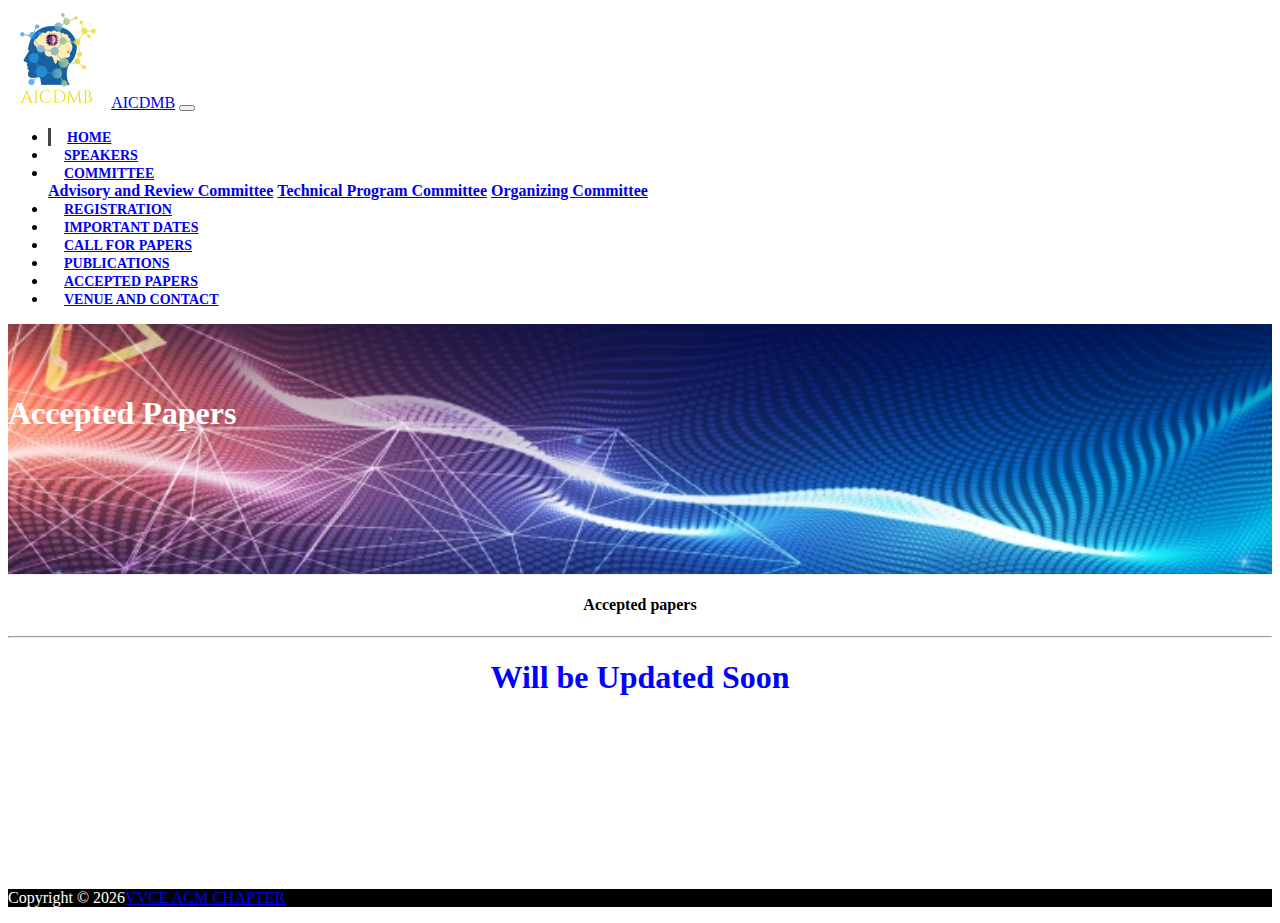
==== accepted_papers.html @ 862df876 "Logo updates" ====
<!DOCTYPE html>
<html lang="en">

<head>
  <meta charset="UTF-8">
  <meta name="viewport" content="width=device-width, initial-scale=1.0">
  <meta http-equiv="X-UA-Compatible" content="ie=edge">
  <link rel="stylesheet" href="//use.fontawesome.com/releases/v5.0.13/css/all.css"
    integrity="sha384-DNOHZ68U8hZfKXOrtjWvjxusGo9WQnrNx2sqG0tfsghAvtVlRW3tvkXWZh58N9jp" crossorigin="anonymous">
  <link rel="stylesheet" href="//stackpath.bootstrapcdn.com/bootstrap/4.1.1/css/bootstrap.min.css"
    integrity="sha384-WskhaSGFgHYWDcbwN70/dfYBj47jz9qbsMId/iRN3ewGhXQFZCSftd1LZCfmhktB" crossorigin="anonymous">
  <link rel="stylesheet" href="css/style.css">
  <title>AICDMB 2020</title>
</head>

<body>
  <nav class="navbar navbar-expand-lg navbar-dark bg-dark">
    <div class="container">
      <!-- <a class="navbar-brand" href="//www.acm.org/" target='blank'> <img src="img\logo.png"/></a> -->
      <a class="navbar-brand" href="//www.vvce.ac.in/" target='blank'> <img src="img\logo1.png" width=100
          height=100 /></a>
      <a href="index.html" class="navbar-brand">AICDMB</a>
      <button class="navbar-toggler" type="button" data-toggle="collapse" data-target="#navbarSupportedContent"
        aria-controls="navbarSupportedContent" aria-expanded="false" aria-label="Toggle navigation">
        <span class="navbar-toggler-icon"></span>
      </button>
      <div class="collapse navbar-collapse" id="navbarSupportedContent">
        <ul class="navbar-nav ml-auto">
          <li class="nav-item active">
            <a href="index.html" class="nav-link"><b>Home</b></a>
          </li>
          <li class="nav-item">
            <a href="index.html#speakers" class="nav-link"><b>Speakers</b></a>
          </li>
          <li class="nav-item dropdown">
            <a class="nav-link dropdown-toggle" href="#" id="navbarDropdown" role="button" data-toggle="dropdown"
              aria-haspopup="true" aria-expanded="false">
              <b>Committee</b>
            </a>
            <div class="dropdown-menu bg-dark" aria-labelledby="navbarDropdown">
              <a class="dropdown-item text-white" href="committee.html#advisory"><b>Advisory and Review
                  Committee</b></a>
              <a class="dropdown-item text-white" href="committee.html#technical"><b>Technical Program
                  Committee</b></a>
              <a class="dropdown-item text-white" href="committee.html#organizing"><b>Organizing Committee</b></a>
            </div>
          </li>
          <li class="nav-item">
            <a href="registration.html" class="nav-link"><b>Registration</b></a>
          </li>
          <li class="nav-item">
            <a href="dates.html" class="nav-link"><b>Important Dates</b></a>
          </li>
          <li class="nav-item">
            <a href="callforpapers.html" class="nav-link"><b>Call for Papers</b></a>
          </li>
          <li class="nav-item">
            <a href="publication.html" class="nav-link"><b>Publications</b></a>
          </li>
          <li class="nav-item">
            <a href="accepted_papers.html" class="nav-link"><b>Accepted Papers</b></a>
          </li>
          <li class="nav-item">
            <a href="contact.html" class="nav-link"><b>Venue and Contact</b></a>
          </li>
        </ul>
      </div>
    </div>
  </nav>

  <!-- PAGE HEADER -->
  <header id="page-header">
    <div class="container">
      <div class="row">
        <div class="col-md-6 m-auto text-center">
          <h1>Accepted Papers</h1>
          <!-- <p>Lorem ipsum, dolor sit amet consectetur adipisicing elit. Quas, temporibus?</p> -->
        </div>
      </div>
    </div>
  </header>

  <section id="blog" class="py-3">
    <div class="container">
      <div class="row">
        <div class="col">
          <div class="card">
            <div class="card-body col-sm-12">
              <h4 class="card-title" style="text-align: center">Accepted papers</h4>
              <hr>
              <h1 style="text-align: center; color: blue">Will be Updated Soon</h1>
            </div>
          </div>
          <br></br>
          <br></br>
        </div>
      </div>
    </div>
  </section>

  <!-- FOOTER -->
  <footer id="main-footer" class="text-center p-4">
    <div class="container">
      <div class="row">
        <div class="col">
          <p>Copyright &copy;
            <span id="year"></span><a href="//vvce.acm.org/" class="nav-link active">VVCE ACM CHAPTER</a>
        </div>
      </div>
    </div>
  </footer>


  <script src="//code.jquery.com/jquery-3.3.1.min.js"
    integrity="sha256-FgpCb/KJQlLNfOu91ta32o/NMZxltwRo8QtmkMRdAu8=" crossorigin="anonymous"></script>
  <script src="//cdnjs.cloudflare.com/ajax/libs/popper.js/1.14.3/umd/popper.min.js"
    integrity="sha384-ZMP7rVo3mIykV+2+9J3UJ46jBk0WLaUAdn689aCwoqbBJiSnjAK/l8WvCWPIPm49" crossorigin="anonymous">
  </script>
  <script src="//stackpath.bootstrapcdn.com/bootstrap/4.1.1/js/bootstrap.min.js"
    integrity="sha384-smHYKdLADwkXOn1EmN1qk/HfnUcbVRZyYmZ4qpPea6sjB/pTJ0euyQp0Mk8ck+5T" crossorigin="anonymous">
  </script>

  <script>
    // Get the current year for the copyright
    $('#year').text(new Date().getFullYear());
  </script>
</body>

</html>
---- css/style.css ----
body {
  overflow-x: hidden;
}

.navbar .nav-link {
  font-size: 14px;
  text-transform: uppercase;
  padding-left: 1rem !important;
  padding-right: 1rem !important;
}

.navbar .nav-item.active {
  border-left: #444 3px solid;

}

.dropdown-menu a:hover {
  background-color:rgb(19, 5, 5);
}
.carousel-item {
  height: 600px;
}

.carousel-image-1 {
  background: url('../img/bg1.jpg');
  background-size: cover;
}

.carousel-image-2 {
  background: url('../img/vvce1.jpg');
  background-size: cover;
}

.carousel-image-3 {
  background: url('../img/bg3.jpg');
  background-size: cover;
}

#home-heading {
  position: relative;
  min-height: 320px;
  background: url('../img/lights.jpg');
  background-attachment: fixed;
  background-repeat: no-repeat;
  text-align: center;
  color: #fff;
}

.dark-overlay {
  position: absolute;
  top: 0;
  left: 0;
  width: 100%;
  height: 100%;
  background: rgba(0, 0, 0, 0.7);
}

#video-play {
  position: relative;
  min-height: 200px;
  background: url('../img/media.jpg');
  background-attachment: fixed;
  background-repeat: no-repeat;
  background-position: 0 -300px;
  text-align: center;
  color: #fff;
}

#video-play a {
  color: #fff;
}

#page-header {
  height: 200px;
  background: url('../img/bg1.jpg') ;
  background-position: 0 -210px;
  background-attachment: fixed;
  color: #fff;
  border-bottom: 1px #eee solid;
  padding-top: 50px;
  background-size: cover;
  -webkit-background-size: cover;
  -moz-background-size: cover;
  -o-background-size: cover; 
}

.about-img {
  margin-top: -50px;
}

#faq .card {
  border: #444;
}

#faq a {
  color: #fff;
  text-decoration: none;
}

#faq .card-body,
#faq .card-header {
  background: #333;
}

#main-footer {
  background: #000;
  color: #fff;
  clear: both;
  position: relative;
  margin-top: 100px;
}
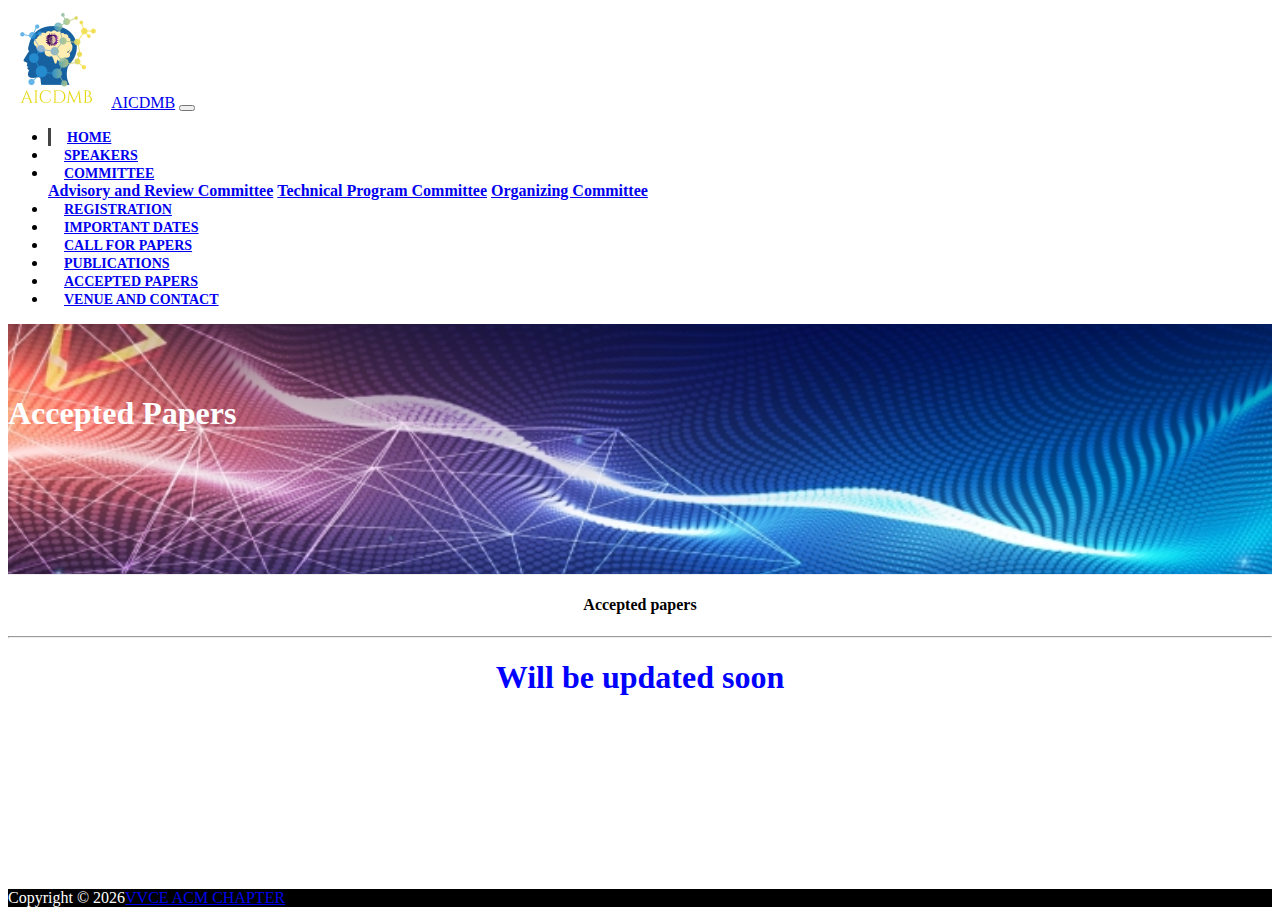
==== commit 45161596: "small changes and corrections" ====
--- a/accepted_papers.html
+++ b/accepted_papers.html
@@ -88,7 +88,7 @@
             <div class="card-body col-sm-12">
               <h4 class="card-title" style="text-align: center">Accepted papers</h4>
               <hr>
-              <h1 style="text-align: center; color: blue">Will be Updated Soon</h1>
+              <h1 style="text-align: center; color: blue">Will be updated soon</h1>
             </div>
           </div>
           <br></br>
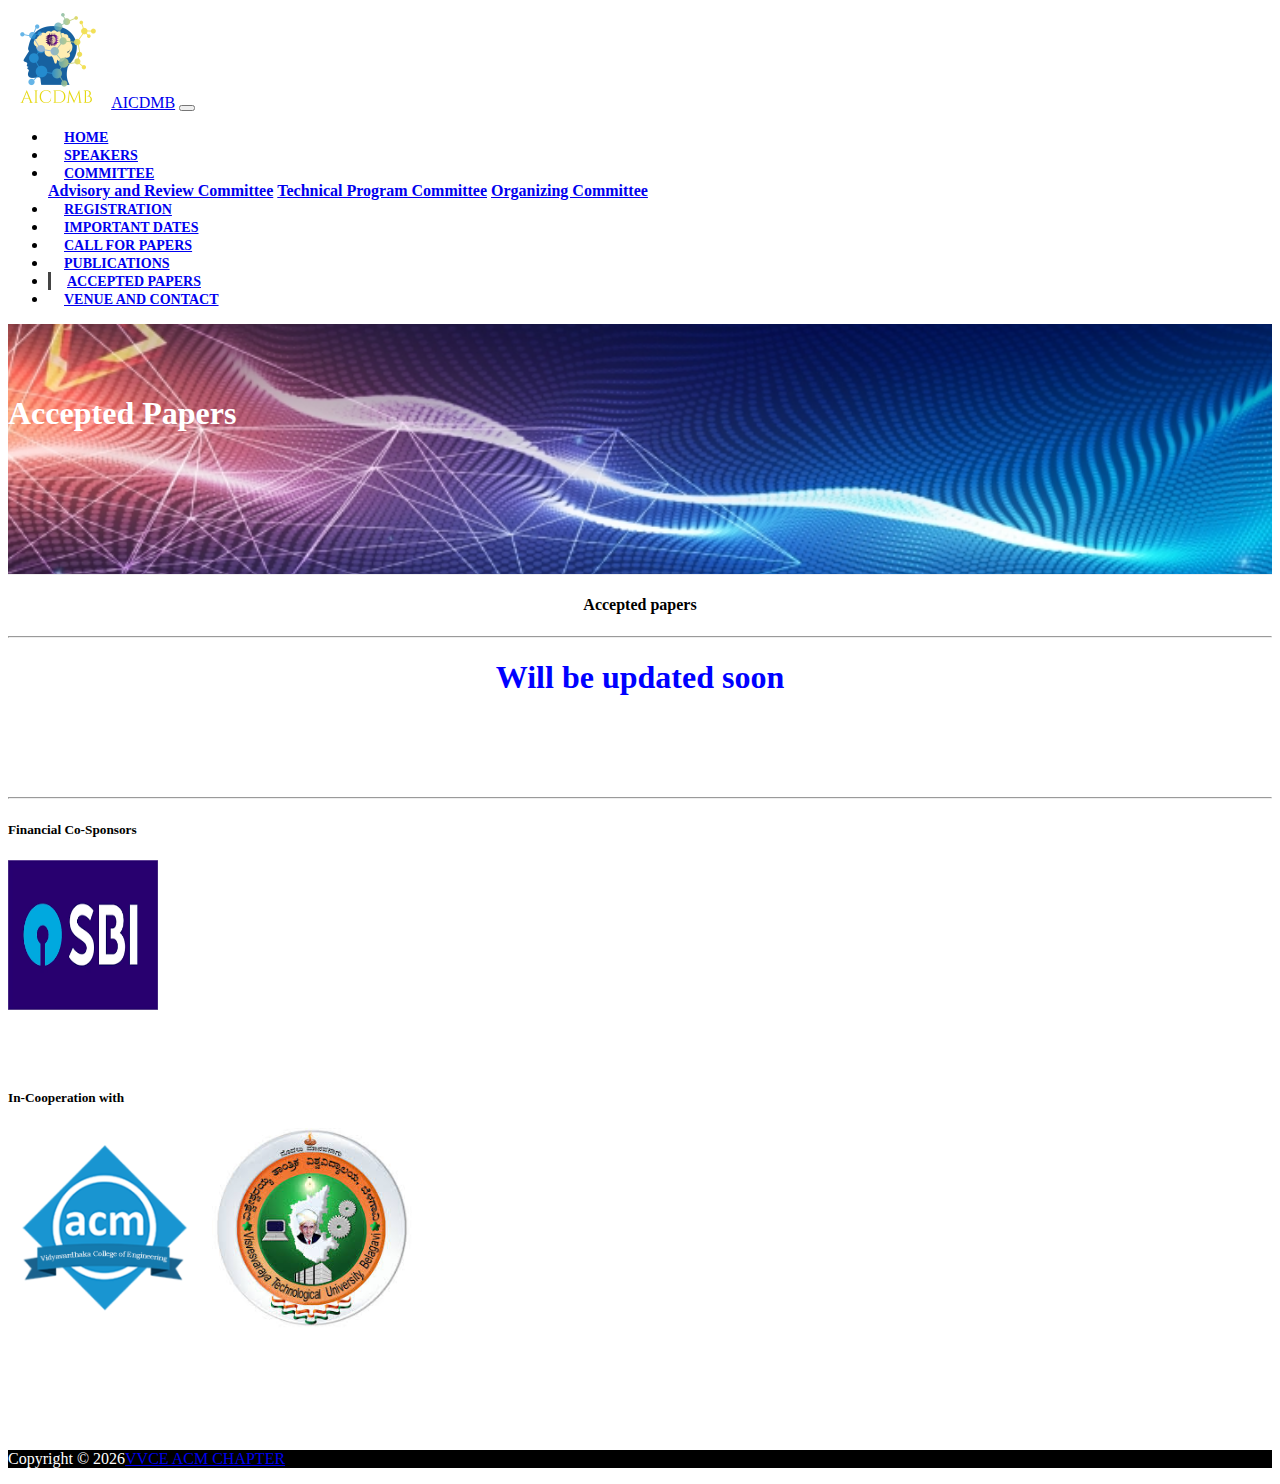
==== commit 16b069df: "sponsors update to all pages" ====
--- a/accepted_papers.html
+++ b/accepted_papers.html
@@ -26,7 +26,7 @@
       </button>
       <div class="collapse navbar-collapse" id="navbarSupportedContent">
         <ul class="navbar-nav ml-auto">
-          <li class="nav-item active">
+          <li class="nav-item">
             <a href="index.html" class="nav-link"><b>Home</b></a>
           </li>
           <li class="nav-item">
@@ -57,7 +57,7 @@
           <li class="nav-item">
             <a href="publication.html" class="nav-link"><b>Publications</b></a>
           </li>
-          <li class="nav-item">
+          <li class="nav-item active">
             <a href="accepted_papers.html" class="nav-link"><b>Accepted Papers</b></a>
           </li>
           <li class="nav-item">
@@ -97,7 +97,28 @@
       </div>
     </div>
   </section>
-
+  <hr>
+  <section id="sponsor">
+    <div class="container">
+      <div class="col">
+        <h5>Financial Co-Sponsors</h5>
+        <img src="img/sbi.png" alt="SBI" width="150" height="150">
+        <br></br>
+        <!-- <h5>Published by</h5>
+        <img src="img/acm.png" alt="ACM" width="200" height="200"> -->
+      </div>
+      <br></br>
+      <div class="col">
+        <h5>In-Cooperation with</h5>
+        <img src="img/acm_logo.png" alt="ACM" width="200" height="200">
+        <img src="img/vtu.jpeg" alt="VTU" width="200" height="200">
+        <!-- <img src="img/vvce.png" alt="VVCE" width="200" height="200"> -->
+        <br></br>
+        <!-- <h5>Published by</h5>
+        <img src="img/acm.png" alt="ACM" width="200" height="200"> -->
+      </div>
+    </div>
+  </section>
   <!-- FOOTER -->
   <footer id="main-footer" class="text-center p-4">
     <div class="container">
@@ -111,8 +132,8 @@
   </footer>
 
 
-  <script src="//code.jquery.com/jquery-3.3.1.min.js"
-    integrity="sha256-FgpCb/KJQlLNfOu91ta32o/NMZxltwRo8QtmkMRdAu8=" crossorigin="anonymous"></script>
+  <script src="//code.jquery.com/jquery-3.3.1.min.js" integrity="sha256-FgpCb/KJQlLNfOu91ta32o/NMZxltwRo8QtmkMRdAu8="
+    crossorigin="anonymous"></script>
   <script src="//cdnjs.cloudflare.com/ajax/libs/popper.js/1.14.3/umd/popper.min.js"
     integrity="sha384-ZMP7rVo3mIykV+2+9J3UJ46jBk0WLaUAdn689aCwoqbBJiSnjAK/l8WvCWPIPm49" crossorigin="anonymous">
   </script>
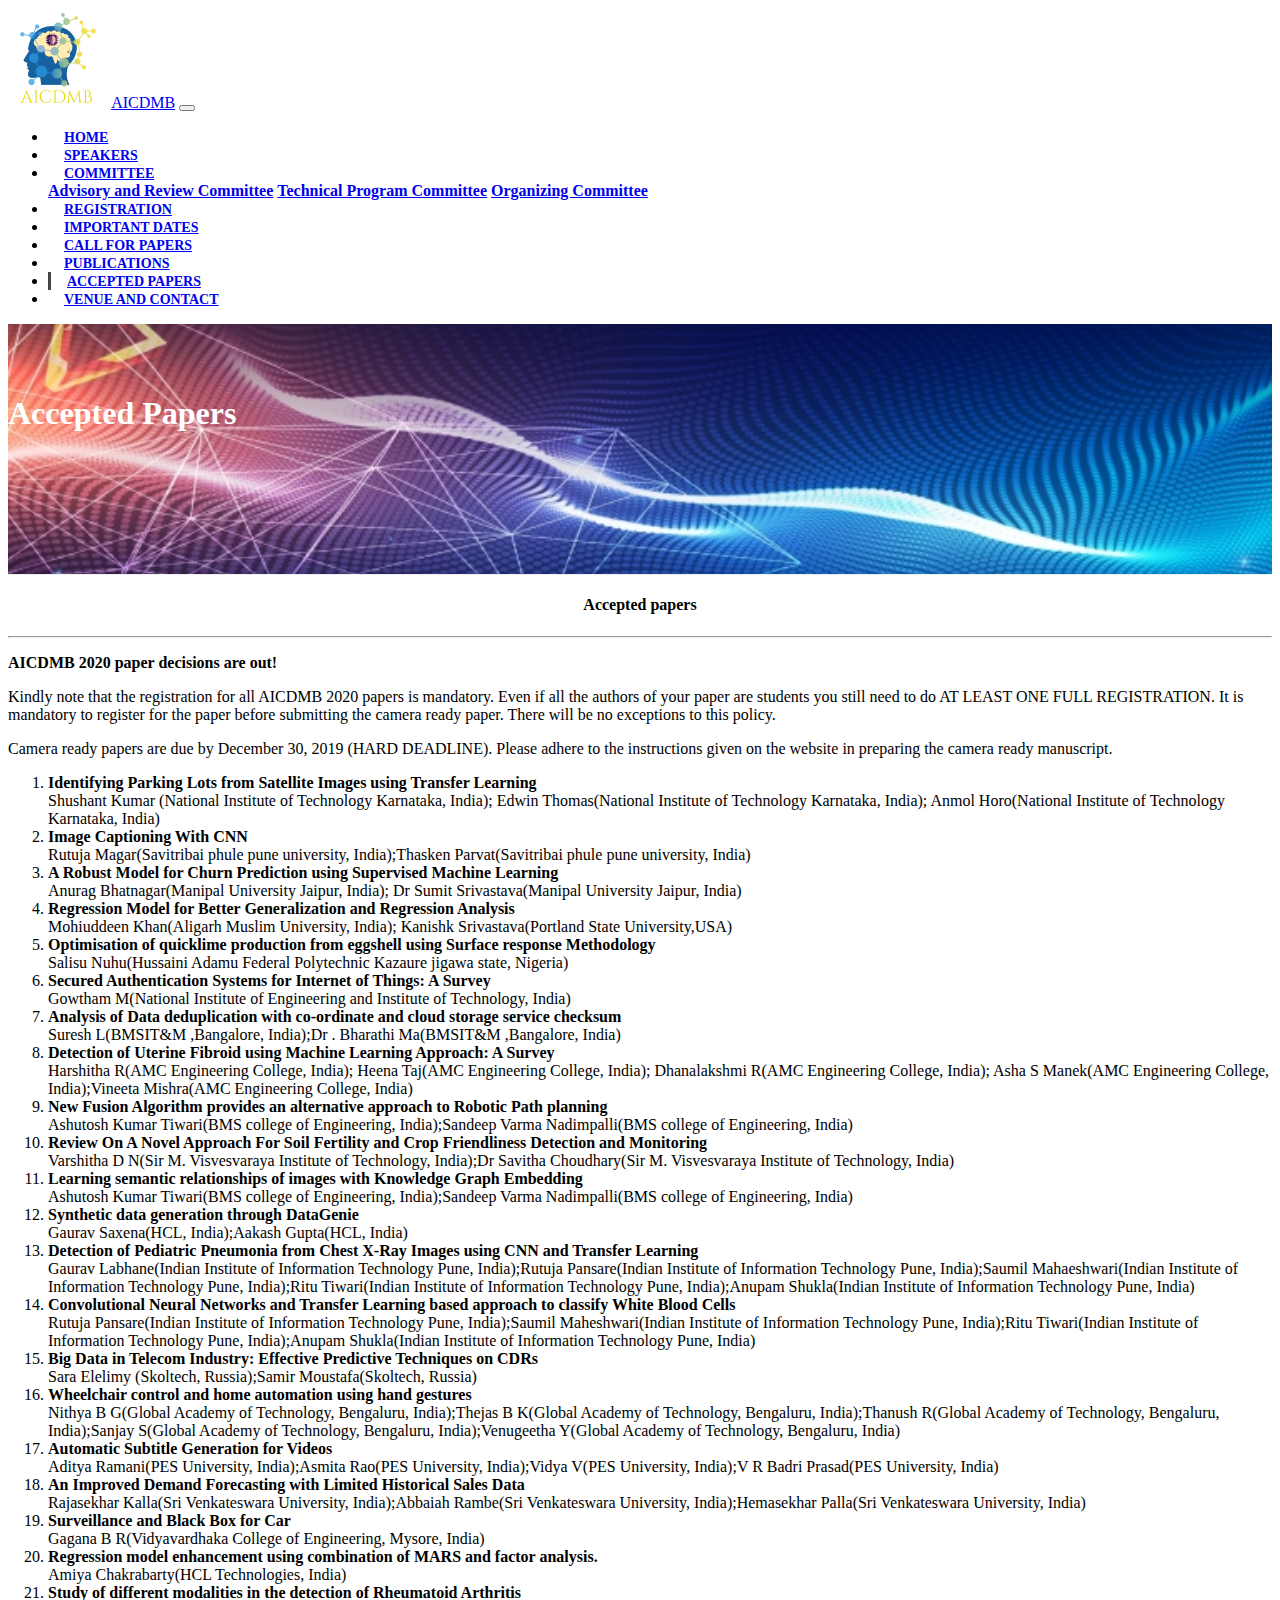
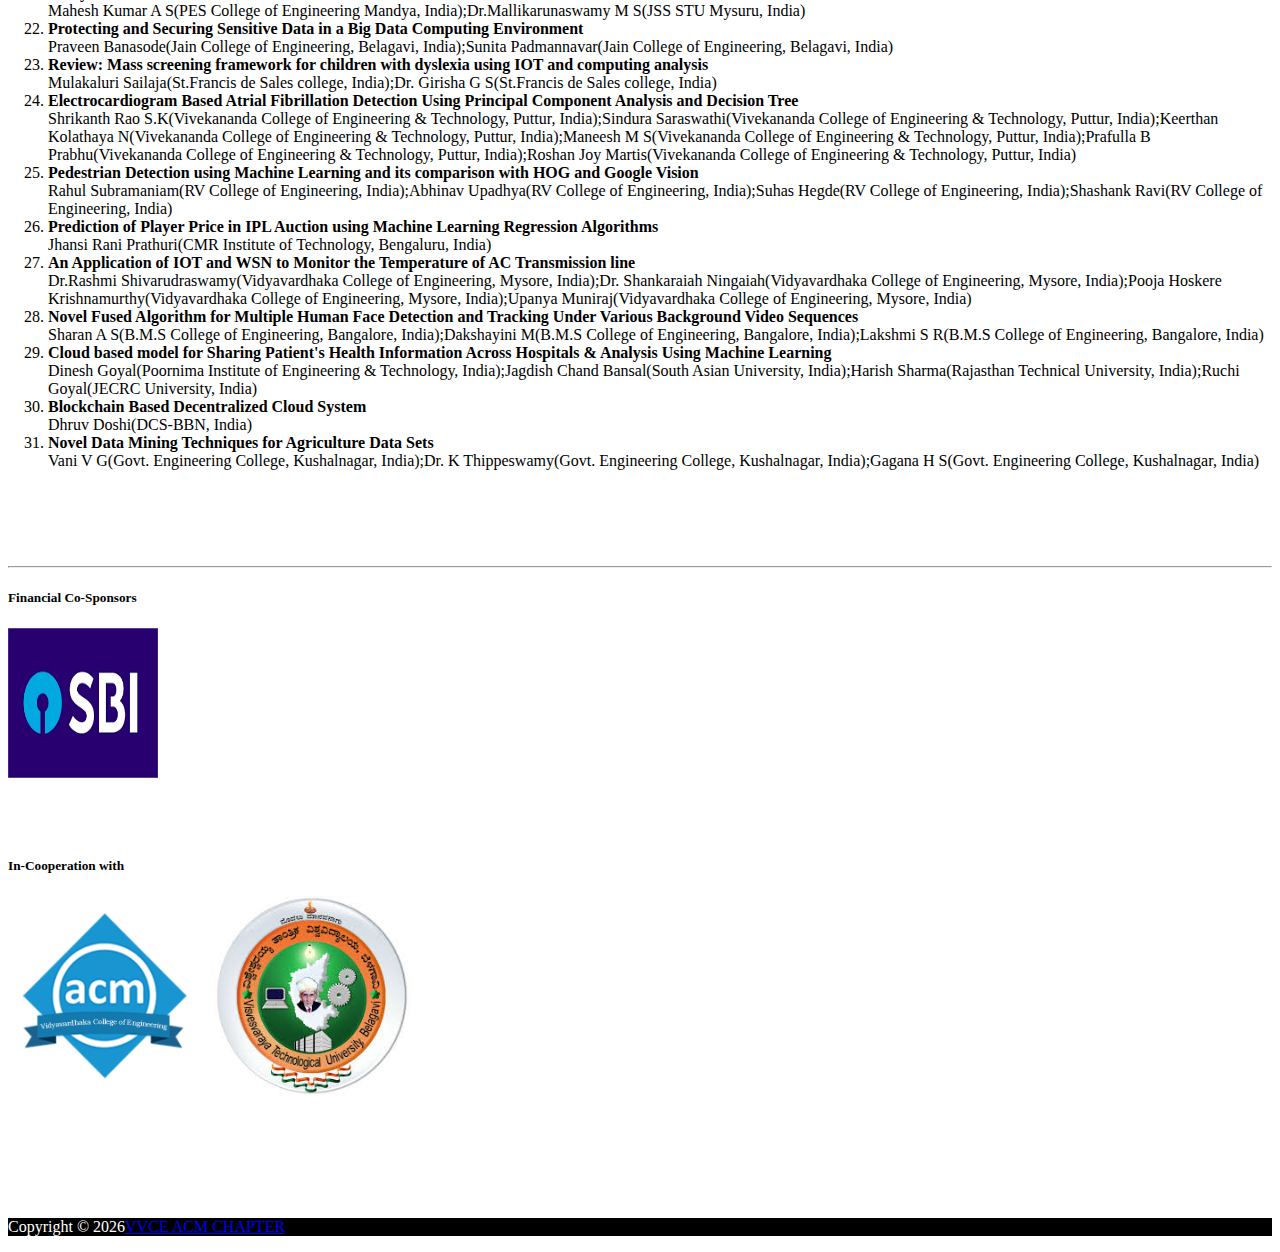
==== commit a67496c0: "Added accepted papers" ====
--- a/accepted_papers.html
+++ b/accepted_papers.html
@@ -88,7 +88,116 @@
             <div class="card-body col-sm-12">
               <h4 class="card-title" style="text-align: center">Accepted papers</h4>
               <hr>
-              <h1 style="text-align: center; color: blue">Will be updated soon</h1>
+              <p><strong>AICDMB 2020 paper decisions are out!</strong></p>
+              <p>Kindly note that the registration for all AICDMB 2020 papers is mandatory. Even if all the authors of
+                your paper are students you still need to do AT LEAST ONE FULL REGISTRATION.
+                It is mandatory to register for the paper before submitting the camera ready paper. There will be no
+                exceptions to this policy.</p>
+              <p>Camera ready papers are due by December 30, 2019 (HARD DEADLINE). Please adhere to the instructions
+                given on the website in preparing the camera ready manuscript.</p>
+
+              <ol>
+                <li><strong>Identifying Parking Lots from Satellite Images using Transfer
+                    Learning</strong><br />Shushant Kumar (National Institute of Technology Karnataka, India); Edwin
+                  Thomas(National Institute of Technology Karnataka, India); Anmol Horo(National Institute of Technology
+                  Karnataka, India)</li>
+                <li><strong>Image Captioning With CNN</strong><br />Rutuja Magar(Savitribai phule pune university,
+                  India);Thasken Parvat(Savitribai phule pune university, India)</li>
+                <li><strong>A Robust Model for Churn Prediction using Supervised Machine Learning</strong><br />Anurag
+                  Bhatnagar(Manipal University Jaipur, India); Dr Sumit Srivastava(Manipal University Jaipur, India)
+                </li>
+                <li><strong>Regression Model for Better Generalization and Regression Analysis</strong><br />Mohiuddeen
+                  Khan(Aligarh Muslim University, India); Kanishk Srivastava(Portland State University,USA)</li>
+                <li><strong>Optimisation of quicklime production from eggshell using Surface response
+                    Methodology</strong><br />Salisu Nuhu(Hussaini Adamu Federal Polytechnic Kazaure jigawa state,
+                  Nigeria)</li>
+                <li><strong>Secured Authentication Systems for Internet of Things: A Survey</strong><br />Gowtham
+                  M(National Institute of Engineering and Institute of Technology, India)</li>
+                <li><strong>Analysis of Data deduplication with co-ordinate and cloud storage service
+                    checksum</strong><br />Suresh L(BMSIT&M ,Bangalore, India);Dr . Bharathi Ma(BMSIT&M ,Bangalore,
+                  India)</li>
+                <li><strong>Detection of Uterine Fibroid using Machine Learning Approach: A
+                    Survey</strong><br />Harshitha R(AMC Engineering College, India); Heena Taj(AMC Engineering College,
+                  India); Dhanalakshmi R(AMC Engineering College, India); Asha S Manek(AMC Engineering College,
+                  India);Vineeta Mishra(AMC Engineering College, India)</li>
+                <li><strong>New Fusion Algorithm provides an alternative approach to Robotic Path
+                    planning</strong><br />Ashutosh Kumar Tiwari(BMS college of Engineering, India);Sandeep Varma
+                  Nadimpalli(BMS college of Engineering, India)</li>
+                <li><strong>Review On A Novel Approach For Soil Fertility and Crop Friendliness Detection and
+                    Monitoring</strong><br />Varshitha D N(Sir M. Visvesvaraya Institute of Technology, India);Dr
+                  Savitha Choudhary(Sir M. Visvesvaraya Institute of Technology, India)</li>
+                <li><strong>Learning semantic relationships of images with Knowledge Graph
+                    Embedding</strong><br />Ashutosh Kumar Tiwari(BMS college of Engineering, India);Sandeep Varma
+                  Nadimpalli(BMS college of Engineering, India)</li>
+                <li><strong>Synthetic data generation through DataGenie</strong><br />Gaurav Saxena(HCL, India);Aakash
+                  Gupta(HCL, India)
+                </li>
+                <li><strong>Detection of Pediatric Pneumonia from Chest X-Ray Images using CNN and Transfer
+                    Learning</strong><br />Gaurav Labhane(Indian Institute of Information Technology Pune, India);Rutuja
+                  Pansare(Indian Institute of Information Technology Pune, India);Saumil Mahaeshwari(Indian Institute of
+                  Information Technology Pune, India);Ritu Tiwari(Indian Institute of Information Technology Pune,
+                  India);Anupam Shukla(Indian Institute of Information Technology Pune, India)</li>
+                <li><strong>Convolutional Neural Networks and Transfer Learning based approach to classify White Blood
+                    Cells</strong><br />Rutuja Pansare(Indian Institute of Information Technology Pune, India);Saumil
+                  Maheshwari(Indian Institute of Information Technology Pune, India);Ritu Tiwari(Indian Institute of
+                  Information Technology Pune, India);Anupam Shukla(Indian Institute of Information Technology Pune,
+                  India)</li>
+                <li><strong>Big Data in Telecom Industry: Effective Predictive Techniques on CDRs</strong><br />Sara
+                  Elelimy (Skoltech, Russia);Samir Moustafa(Skoltech, Russia)</li>
+                <li><strong>Wheelchair control and home automation using hand gestures</strong><br />Nithya B G(Global
+                  Academy of Technology, Bengaluru, India);Thejas B K(Global Academy of Technology, Bengaluru,
+                  India);Thanush R(Global Academy of Technology, Bengaluru, India);Sanjay S(Global Academy of
+                  Technology, Bengaluru, India);Venugeetha Y(Global Academy of Technology, Bengaluru, India)</li>
+                <li><strong>Automatic Subtitle Generation for Videos</strong><br />Aditya Ramani(PES University,
+                  India);Asmita Rao(PES University, India);Vidya V(PES University, India);V R Badri Prasad(PES
+                  University, India)</li>
+                <li><strong>An Improved Demand Forecasting with Limited Historical Sales Data</strong><br />Rajasekhar
+                  Kalla(Sri Venkateswara University, India);Abbaiah Rambe(Sri Venkateswara University, India);Hemasekhar
+                  Palla(Sri Venkateswara University, India)</li>
+                <li><strong>Surveillance and Black Box for Car</strong><br />Gagana B R(Vidyavardhaka College of
+                  Engineering, Mysore, India)</li>
+                <li><strong>Regression model enhancement using combination of MARS and factor
+                    analysis.</strong><br />Amiya Chakrabarty(HCL Technologies, India)</li>
+                <li><strong>Study of different modalities in the detection of Rheumatoid Arthritis</strong><br />Mahesh
+                  Kumar A S(PES College of Engineering Mandya, India);Dr.Mallikarunaswamy M S(JSS STU Mysuru, India)
+                </li>
+                <li><strong>Protecting and Securing Sensitive Data in a Big Data Computing
+                    Environment</strong><br />Praveen Banasode(Jain College of Engineering, Belagavi, India);Sunita
+                  Padmannavar(Jain College of Engineering, Belagavi, India)</li>
+                <li><strong>Review: Mass screening framework for children with dyslexia using IOT and computing
+                    analysis</strong><br />Mulakaluri Sailaja(St.Francis de Sales college, India);Dr. Girisha G
+                  S(St.Francis de Sales college, India)</li>
+                <li><strong>Electrocardiogram Based Atrial Fibrillation Detection Using Principal Component Analysis and
+                    Decision Tree</strong><br />Shrikanth Rao S.K(Vivekananda College of Engineering & Technology,
+                  Puttur, India);Sindura Saraswathi(Vivekananda College of Engineering & Technology, Puttur,
+                  India);Keerthan Kolathaya N(Vivekananda College of Engineering & Technology, Puttur, India);Maneesh M
+                  S(Vivekananda College of Engineering & Technology, Puttur, India);Prafulla B Prabhu(Vivekananda
+                  College of Engineering & Technology, Puttur, India);Roshan Joy Martis(Vivekananda College of
+                  Engineering & Technology, Puttur, India)</li>
+                <li><strong>Pedestrian Detection using Machine Learning and its comparison with HOG and Google
+                    Vision</strong><br />Rahul Subramaniam(RV College of Engineering, India);Abhinav Upadhya(RV College
+                  of Engineering, India);Suhas Hegde(RV College of Engineering, India);Shashank Ravi(RV College of
+                  Engineering, India)</li>
+                <li><strong> Prediction of Player Price in IPL Auction using Machine Learning Regression
+                    Algorithms</strong><br />Jhansi Rani Prathuri(CMR Institute of Technology, Bengaluru, India)</li>
+                <li><strong>An Application of IOT and WSN to Monitor the Temperature of AC Transmission
+                    line</strong><br />Dr.Rashmi Shivarudraswamy(Vidyavardhaka College of Engineering, Mysore,
+                  India);Dr. Shankaraiah Ningaiah(Vidyavardhaka College of Engineering, Mysore, India);Pooja Hoskere
+                  Krishnamurthy(Vidyavardhaka College of Engineering, Mysore, India);Upanya Muniraj(Vidyavardhaka
+                  College of Engineering, Mysore, India)</li>
+                <li><strong>Novel Fused Algorithm for Multiple Human Face Detection and Tracking Under Various
+                    Background Video Sequences</strong><br />Sharan A S(B.M.S College of Engineering, Bangalore,
+                  India);Dakshayini M(B.M.S College of Engineering, Bangalore, India);Lakshmi S R(B.M.S College of
+                  Engineering, Bangalore, India)</li>
+                <li><strong>Cloud based model for Sharing Patient's Health Information Across Hospitals & Analysis Using
+                    Machine Learning</strong><br />Dinesh Goyal(Poornima Institute of Engineering & Technology,
+                  India);Jagdish Chand Bansal(South Asian University, India);Harish Sharma(Rajasthan Technical
+                  University, India);Ruchi Goyal(JECRC University, India)</li>
+                <li><strong>Blockchain Based Decentralized Cloud System</strong><br /> Dhruv Doshi(DCS-BBN, India)</li>
+                <li><strong>Novel Data Mining Techniques for Agriculture Data Sets</strong><br />Vani V G(Govt.
+                  Engineering College, Kushalnagar, India);Dr. K Thippeswamy(Govt. Engineering College, Kushalnagar,
+                  India);Gagana H S(Govt. Engineering College, Kushalnagar, India)</li>
+              </ol>
             </div>
           </div>
           <br></br>
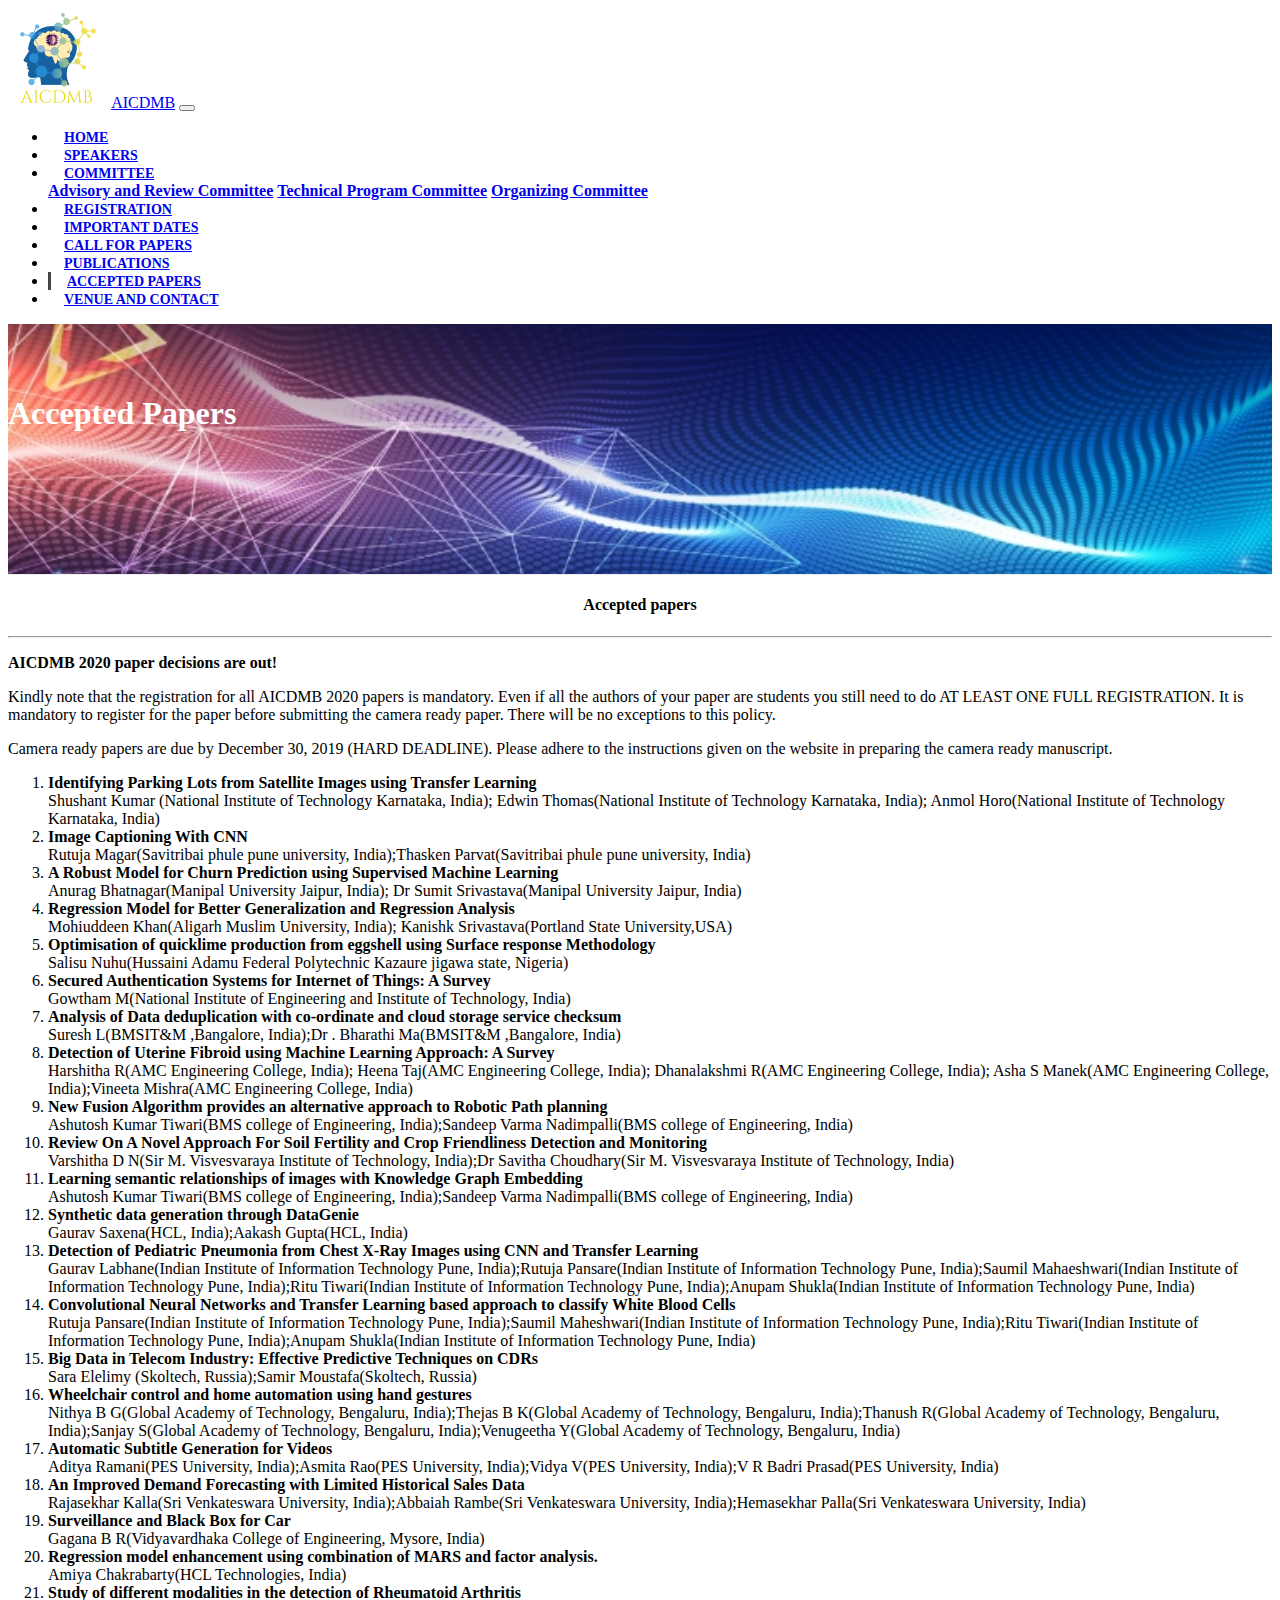
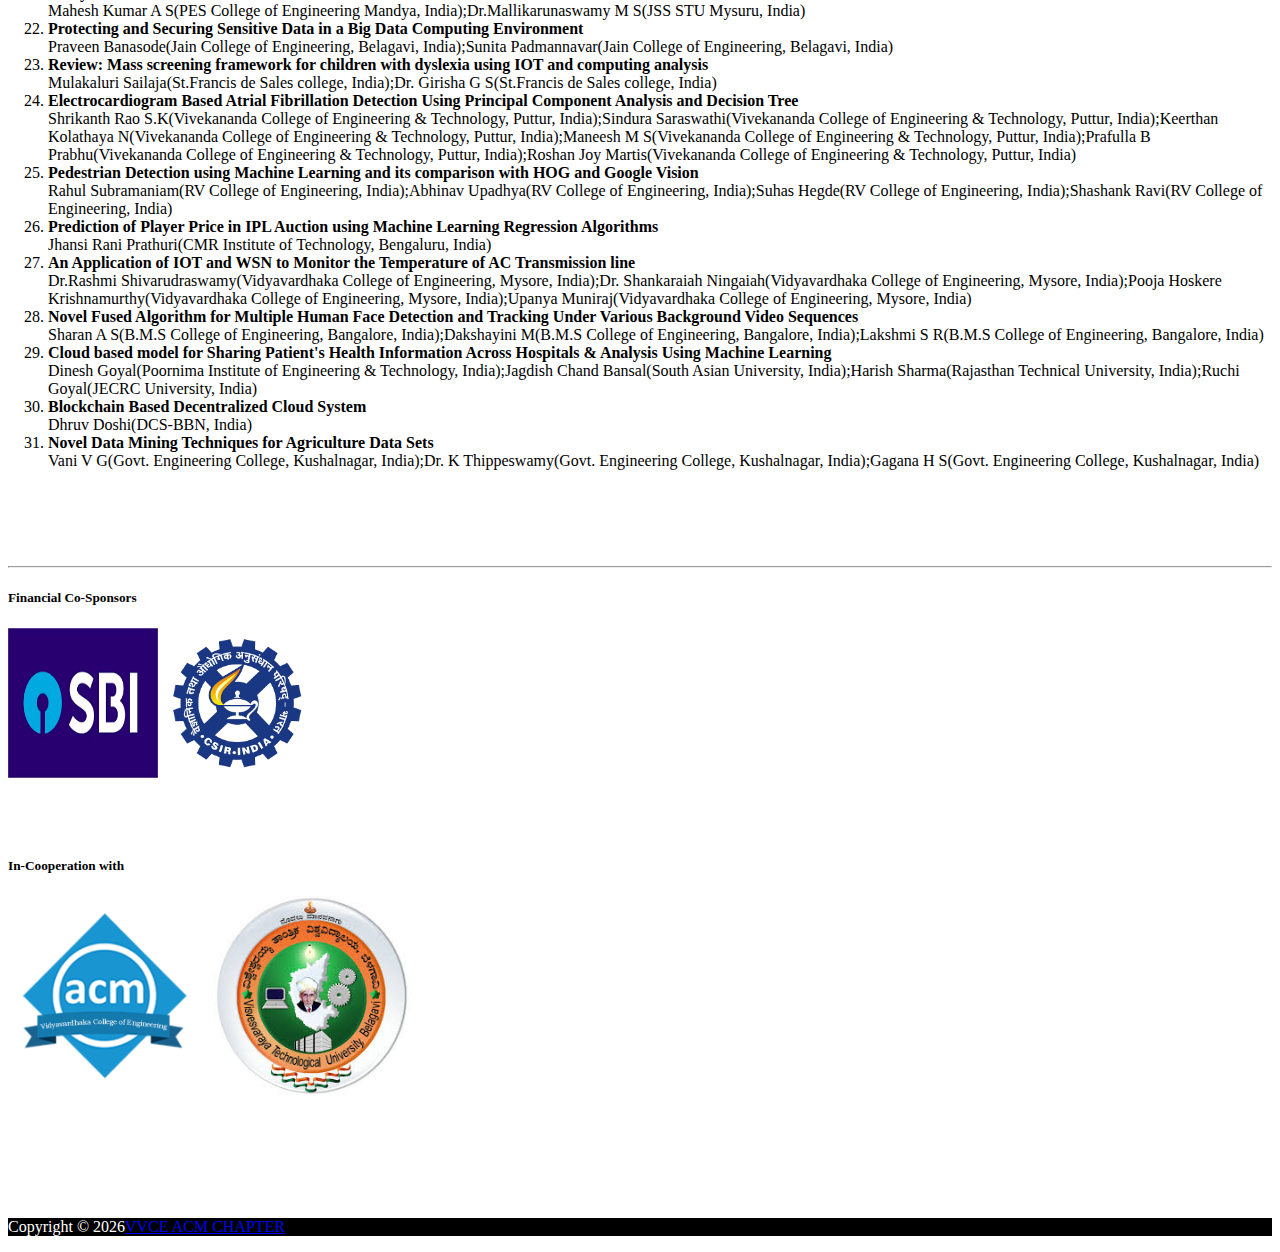
==== commit 426d45f6: "added new sponsor and updated date of registration" ====
--- a/accepted_papers.html
+++ b/accepted_papers.html
@@ -212,6 +212,7 @@
       <div class="col">
         <h5>Financial Co-Sponsors</h5>
         <img src="img/sbi.png" alt="SBI" width="150" height="150">
+        <img src="img/csir.png" alt="CSIR" width="150" height="150">
         <br></br>
         <!-- <h5>Published by</h5>
         <img src="img/acm.png" alt="ACM" width="200" height="200"> -->
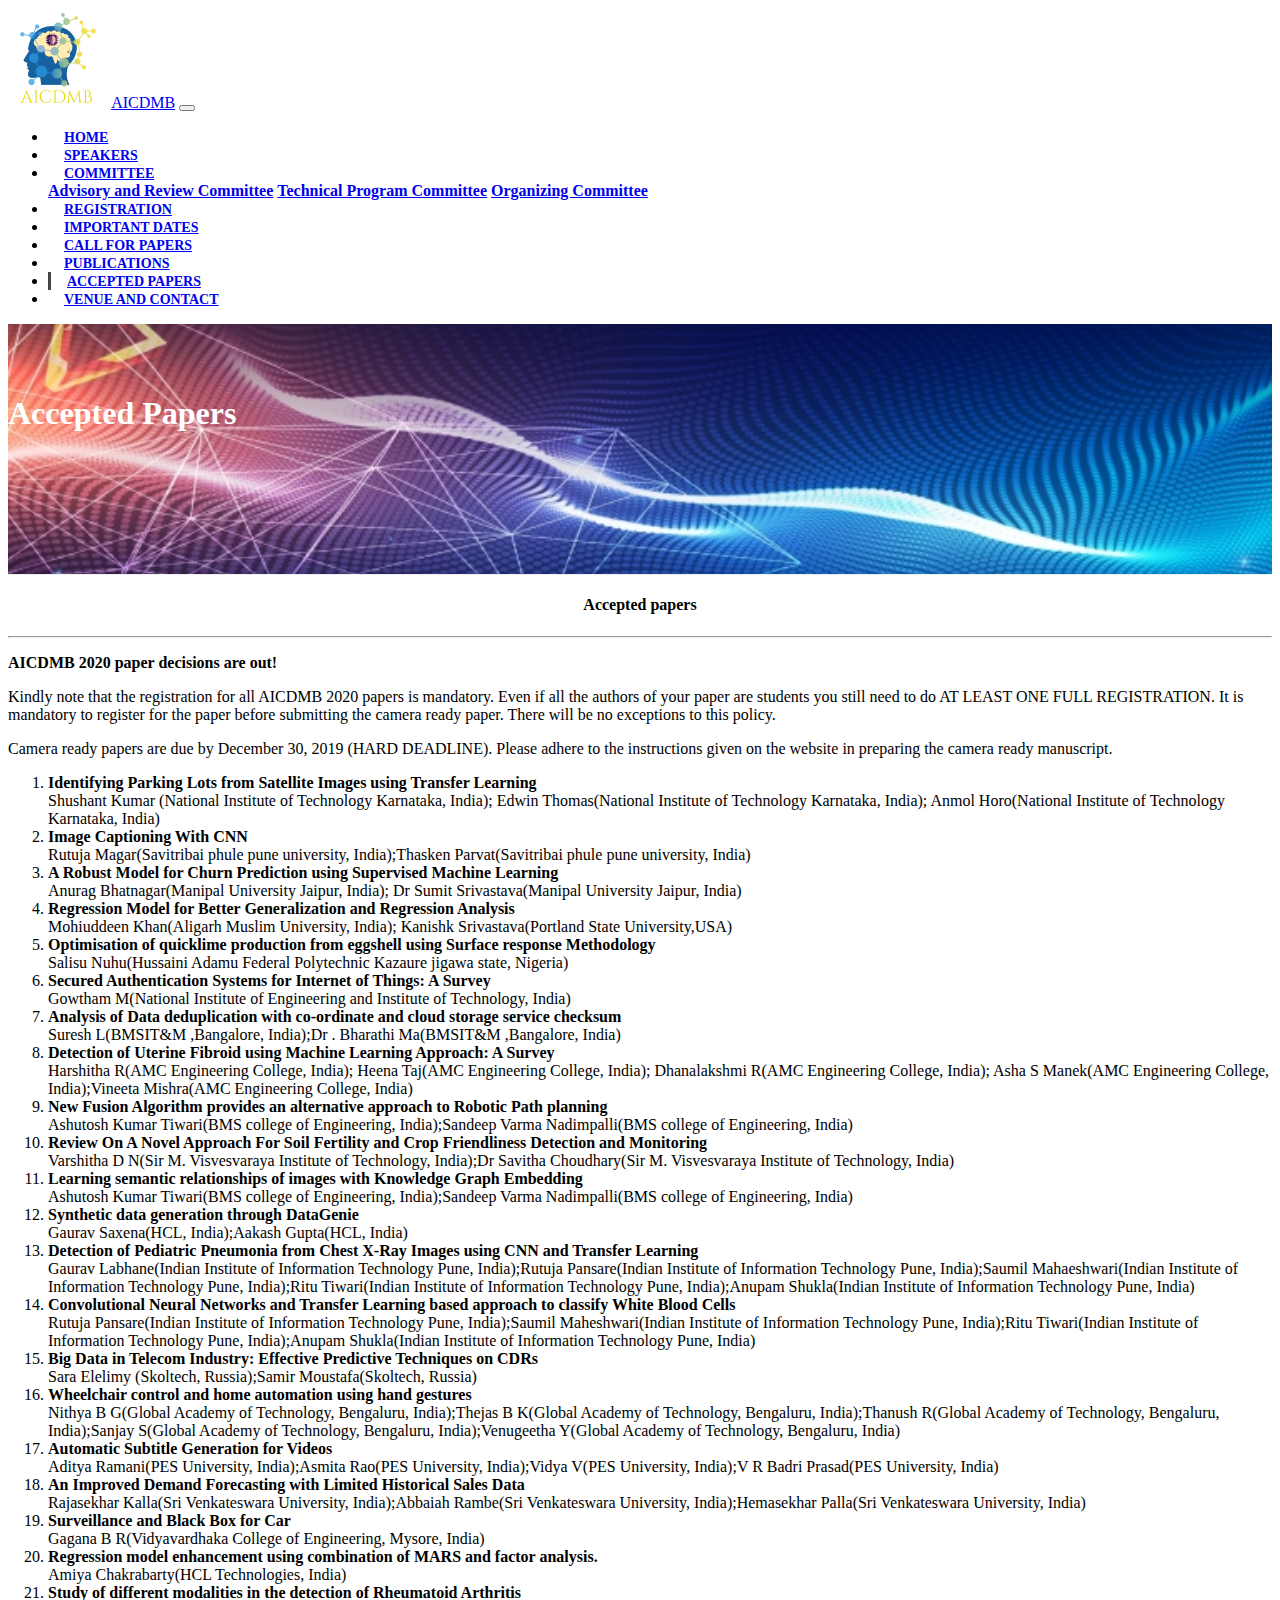
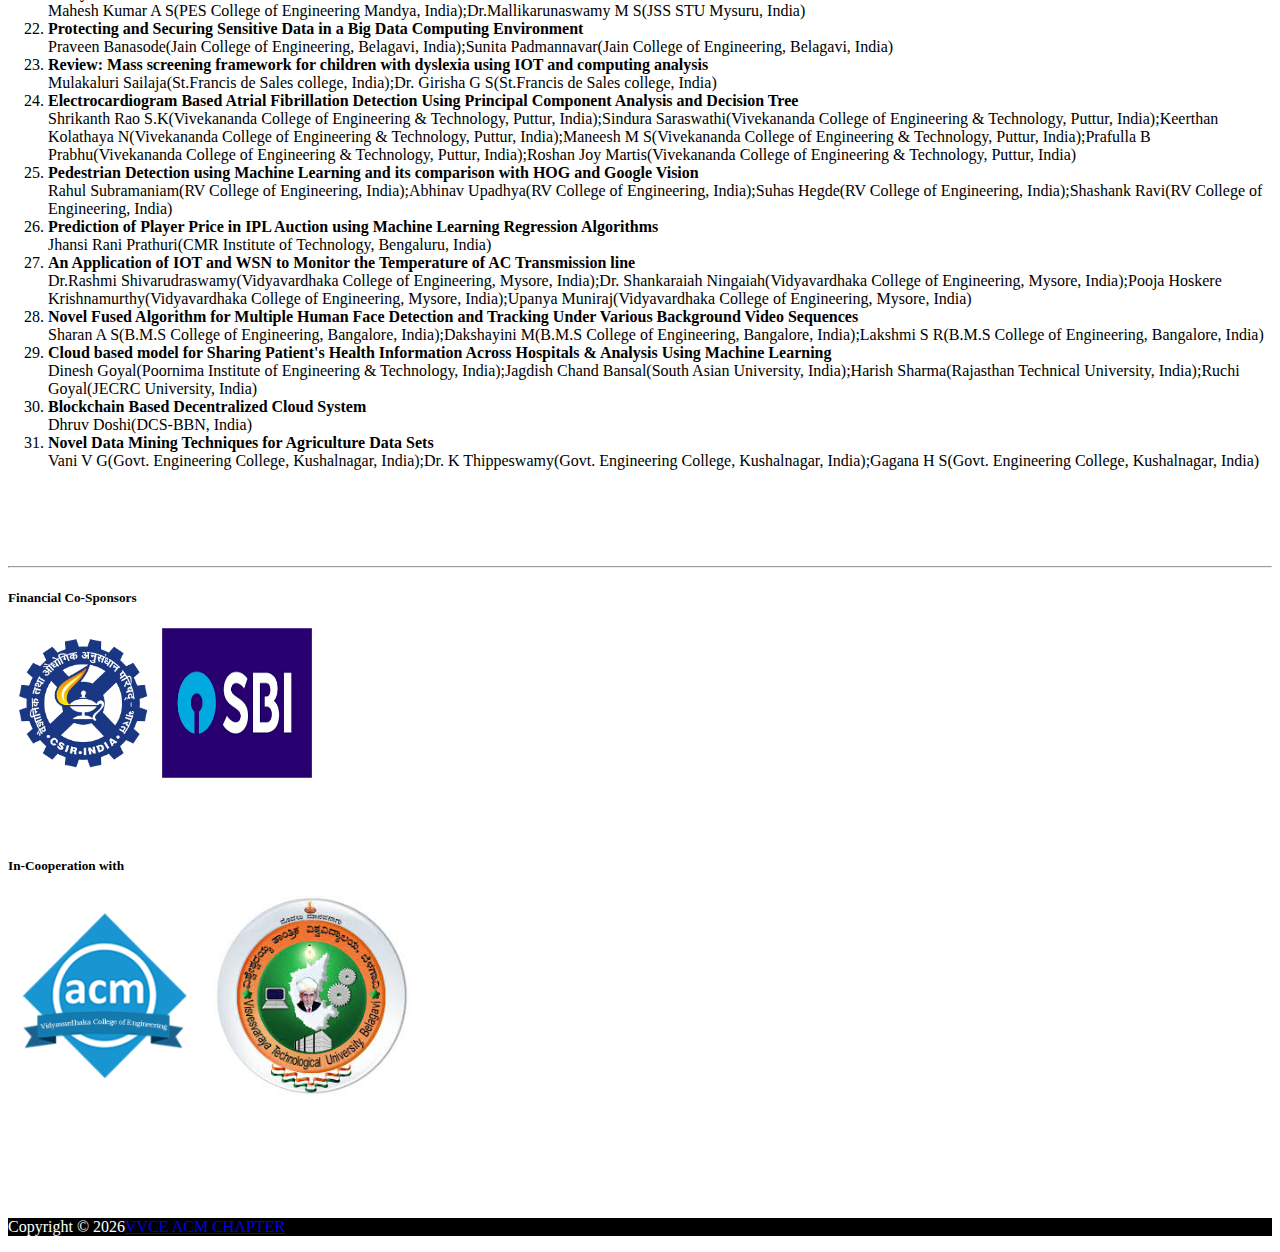
==== commit 8b8a79ad: "added new sponsor and updated date of registration" ====
--- a/accepted_papers.html
+++ b/accepted_papers.html
@@ -211,8 +211,8 @@
     <div class="container">
       <div class="col">
         <h5>Financial Co-Sponsors</h5>
+        <img src="img/csir.png" alt="CSIR" width="150" height="150">
         <img src="img/sbi.png" alt="SBI" width="150" height="150">
-        <img src="img/csir.png" alt="CSIR" width="150" height="150">
         <br></br>
         <!-- <h5>Published by</h5>
         <img src="img/acm.png" alt="ACM" width="200" height="200"> -->
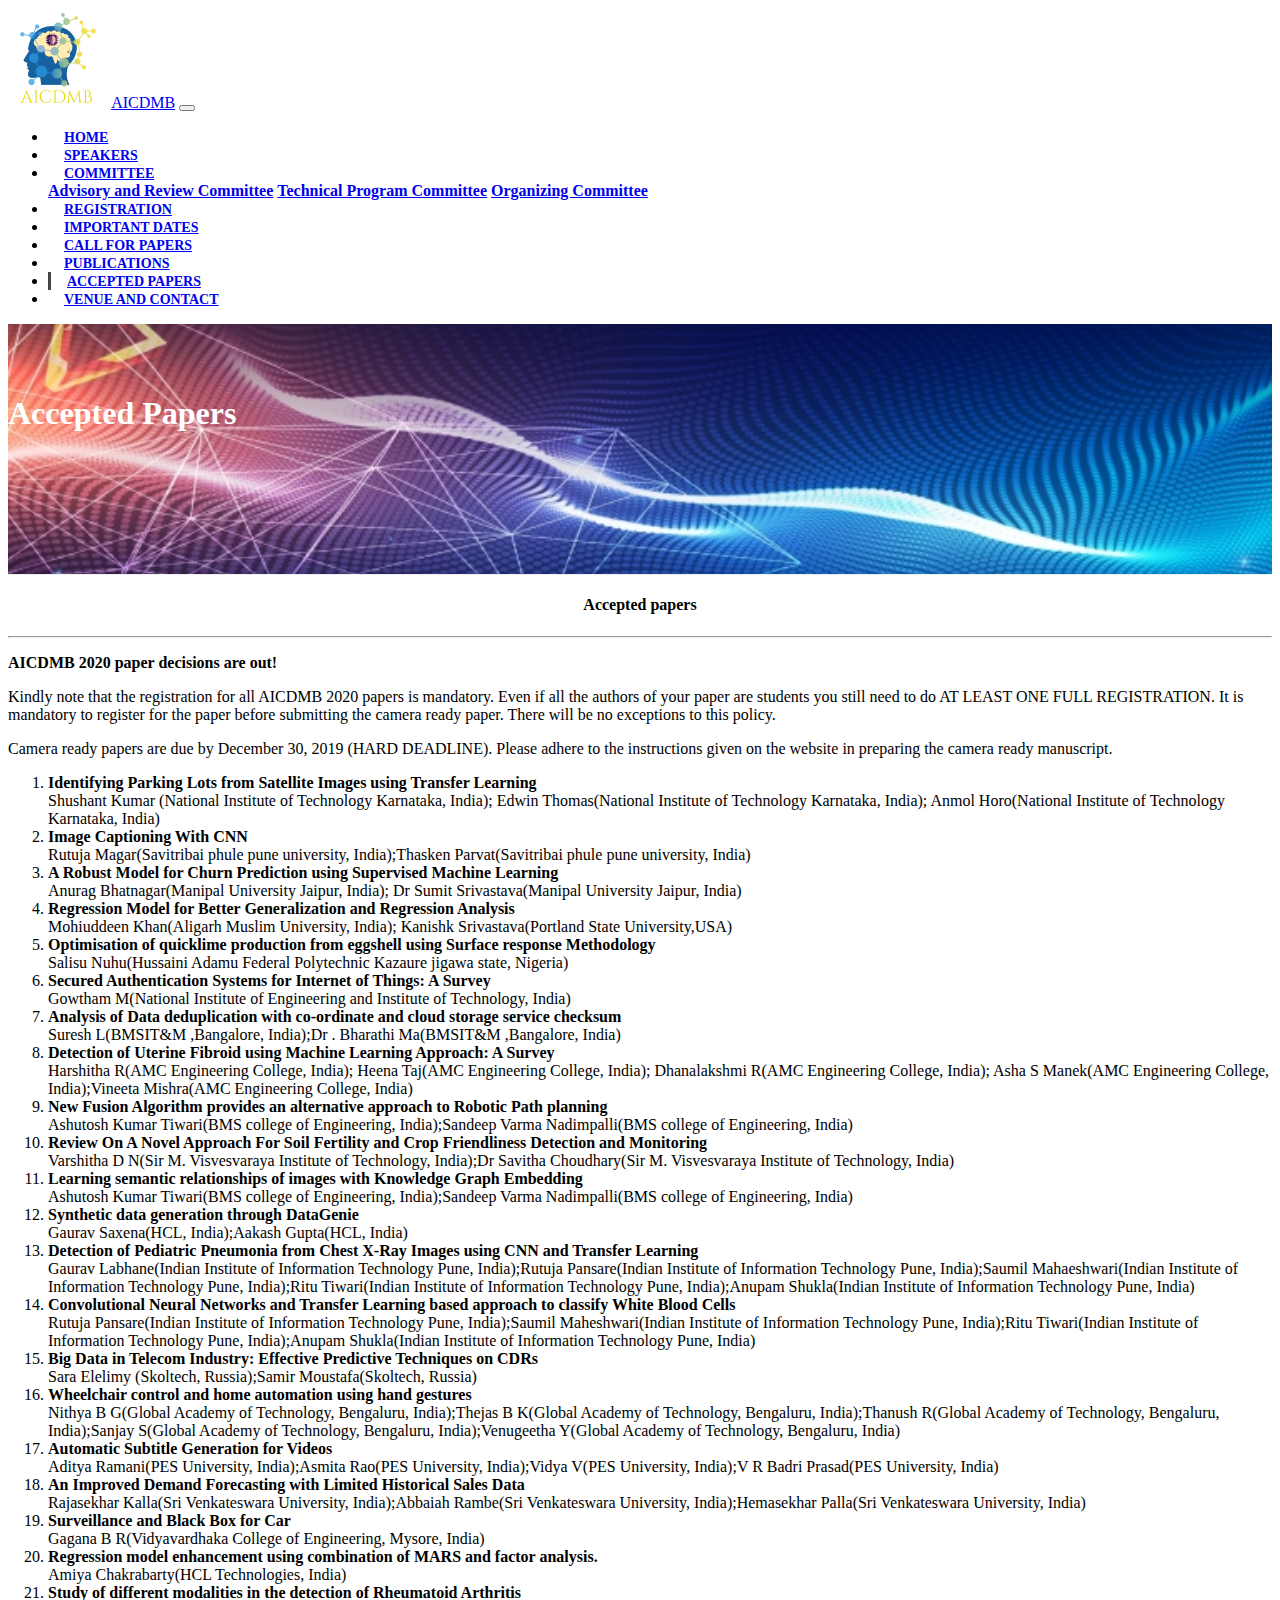
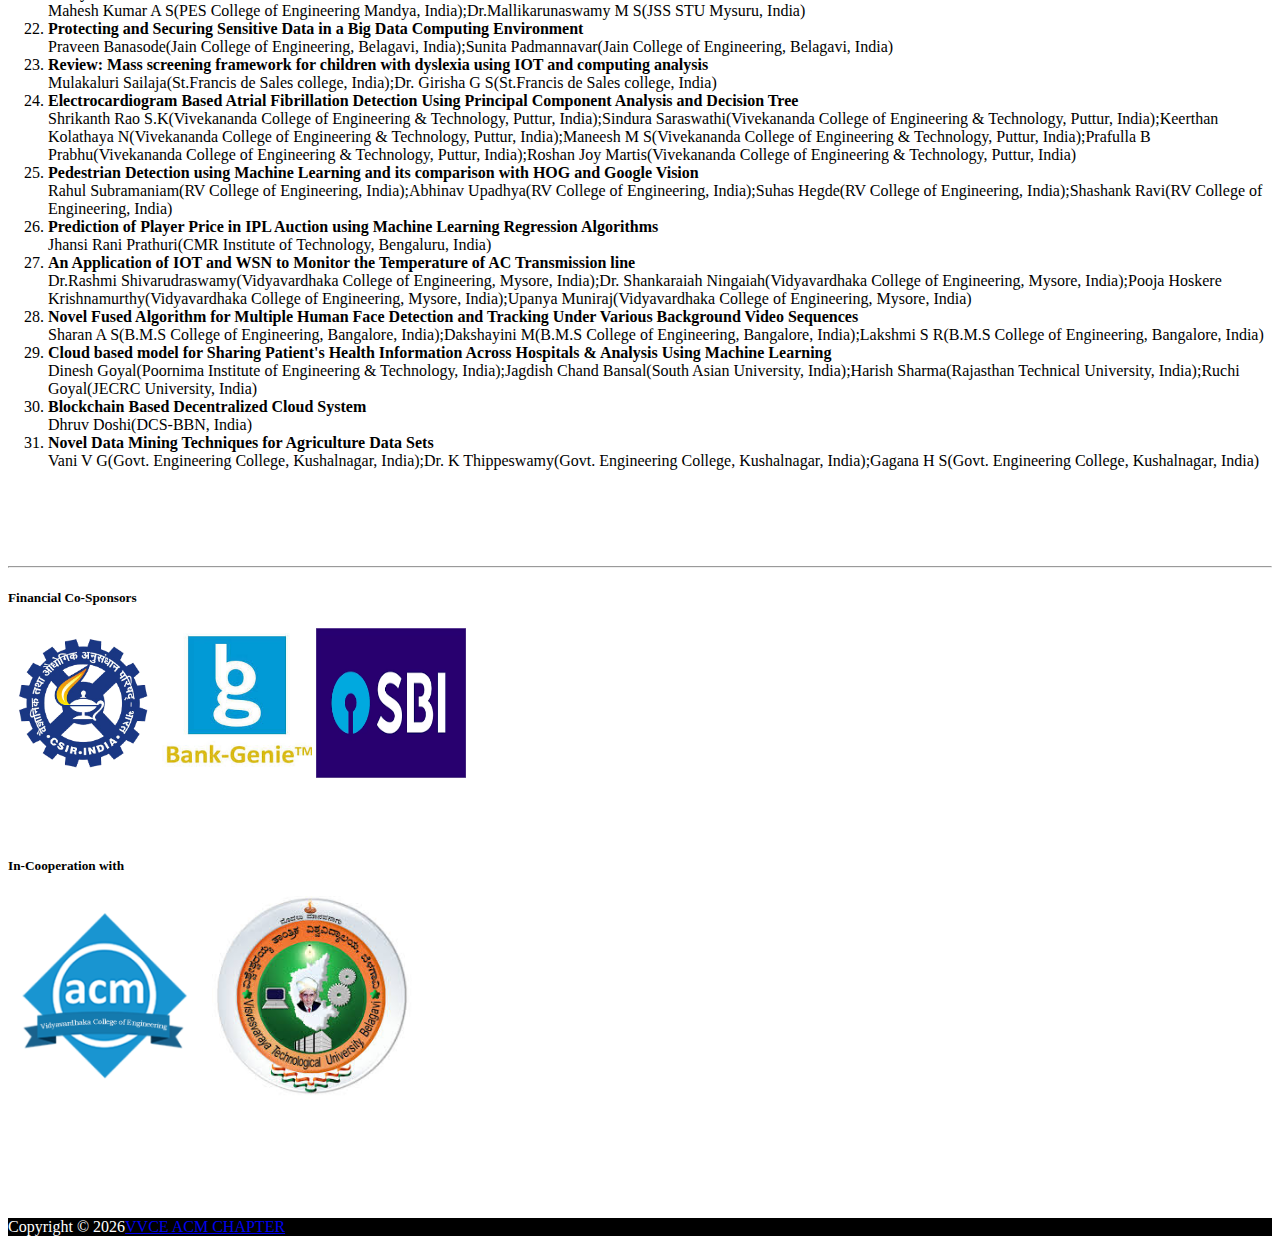
==== commit c1a7ecfc: "added new sponsor" ====
--- a/accepted_papers.html
+++ b/accepted_papers.html
@@ -212,6 +212,7 @@
       <div class="col">
         <h5>Financial Co-Sponsors</h5>
         <img src="img/csir.png" alt="CSIR" width="150" height="150">
+        <img src="img/bank_genie.png" alt="Genie" width="150" height="150">
         <img src="img/sbi.png" alt="SBI" width="150" height="150">
         <br></br>
         <!-- <h5>Published by</h5>
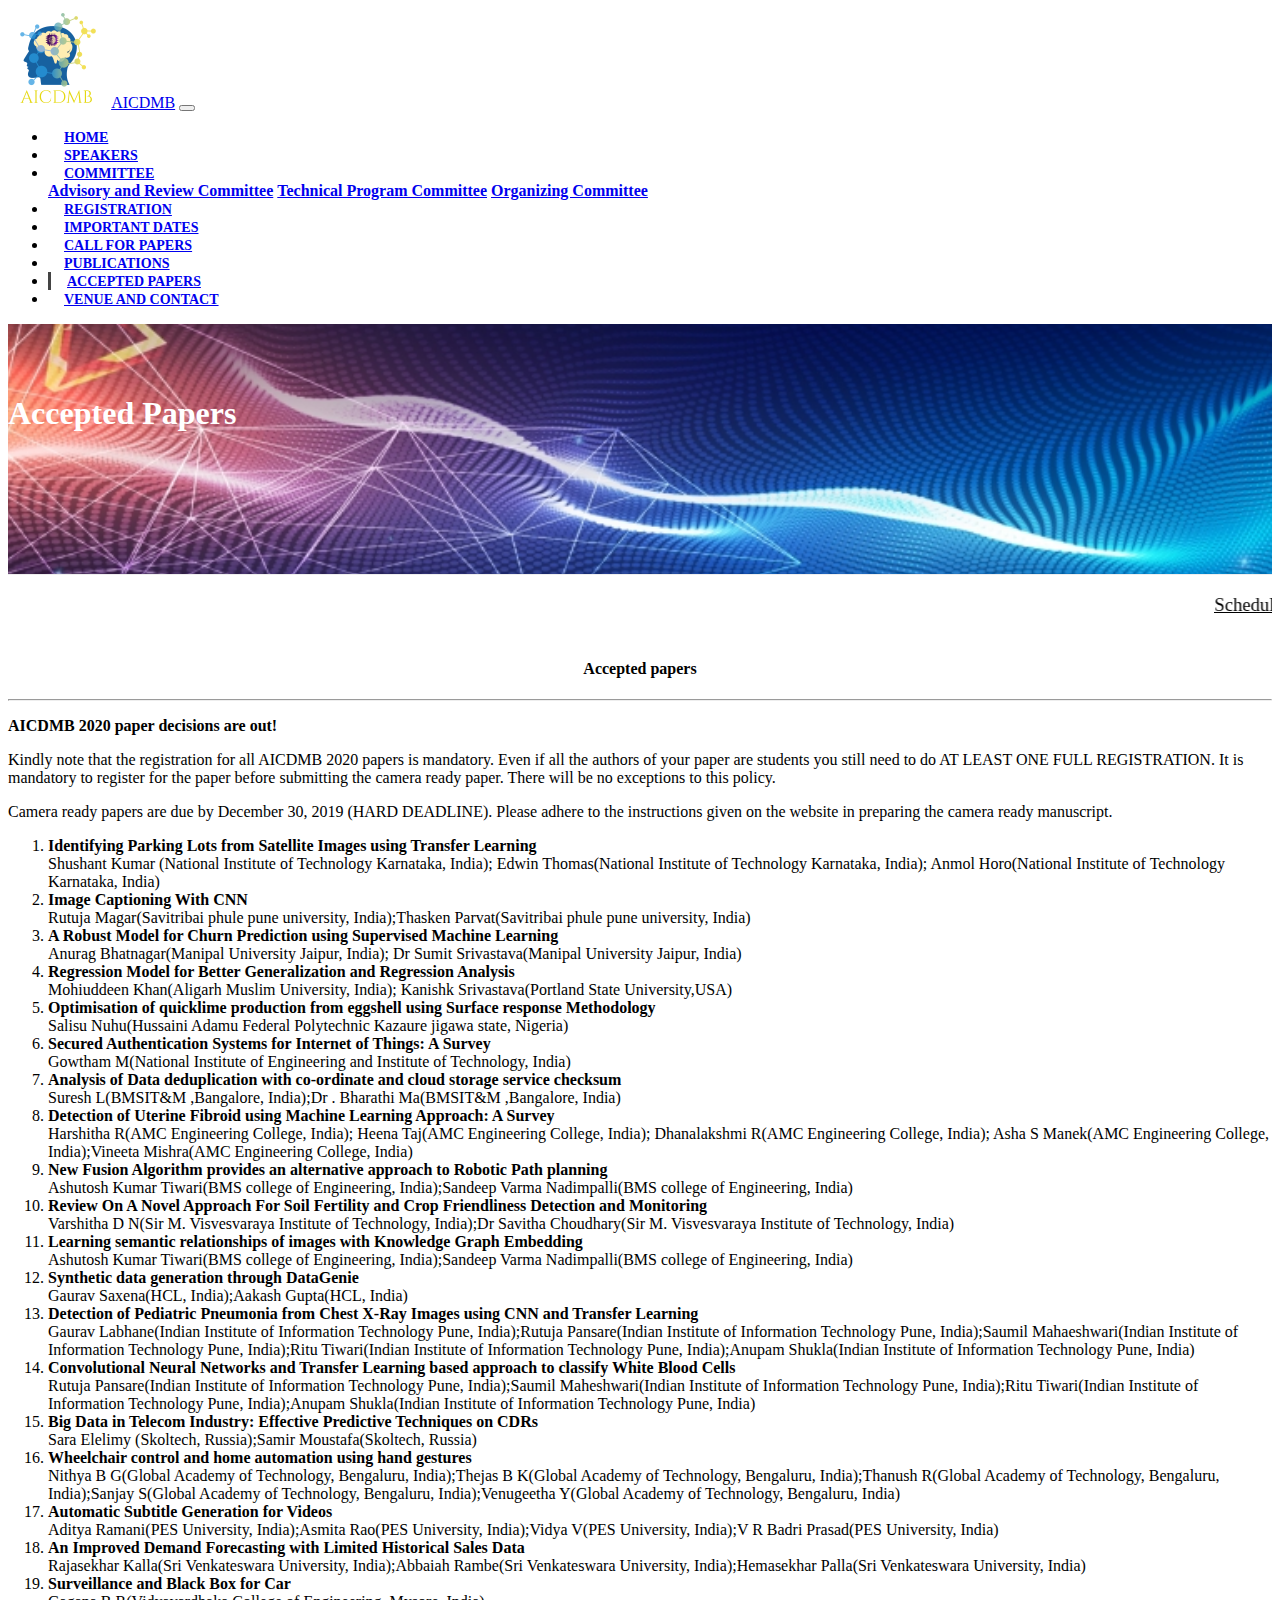
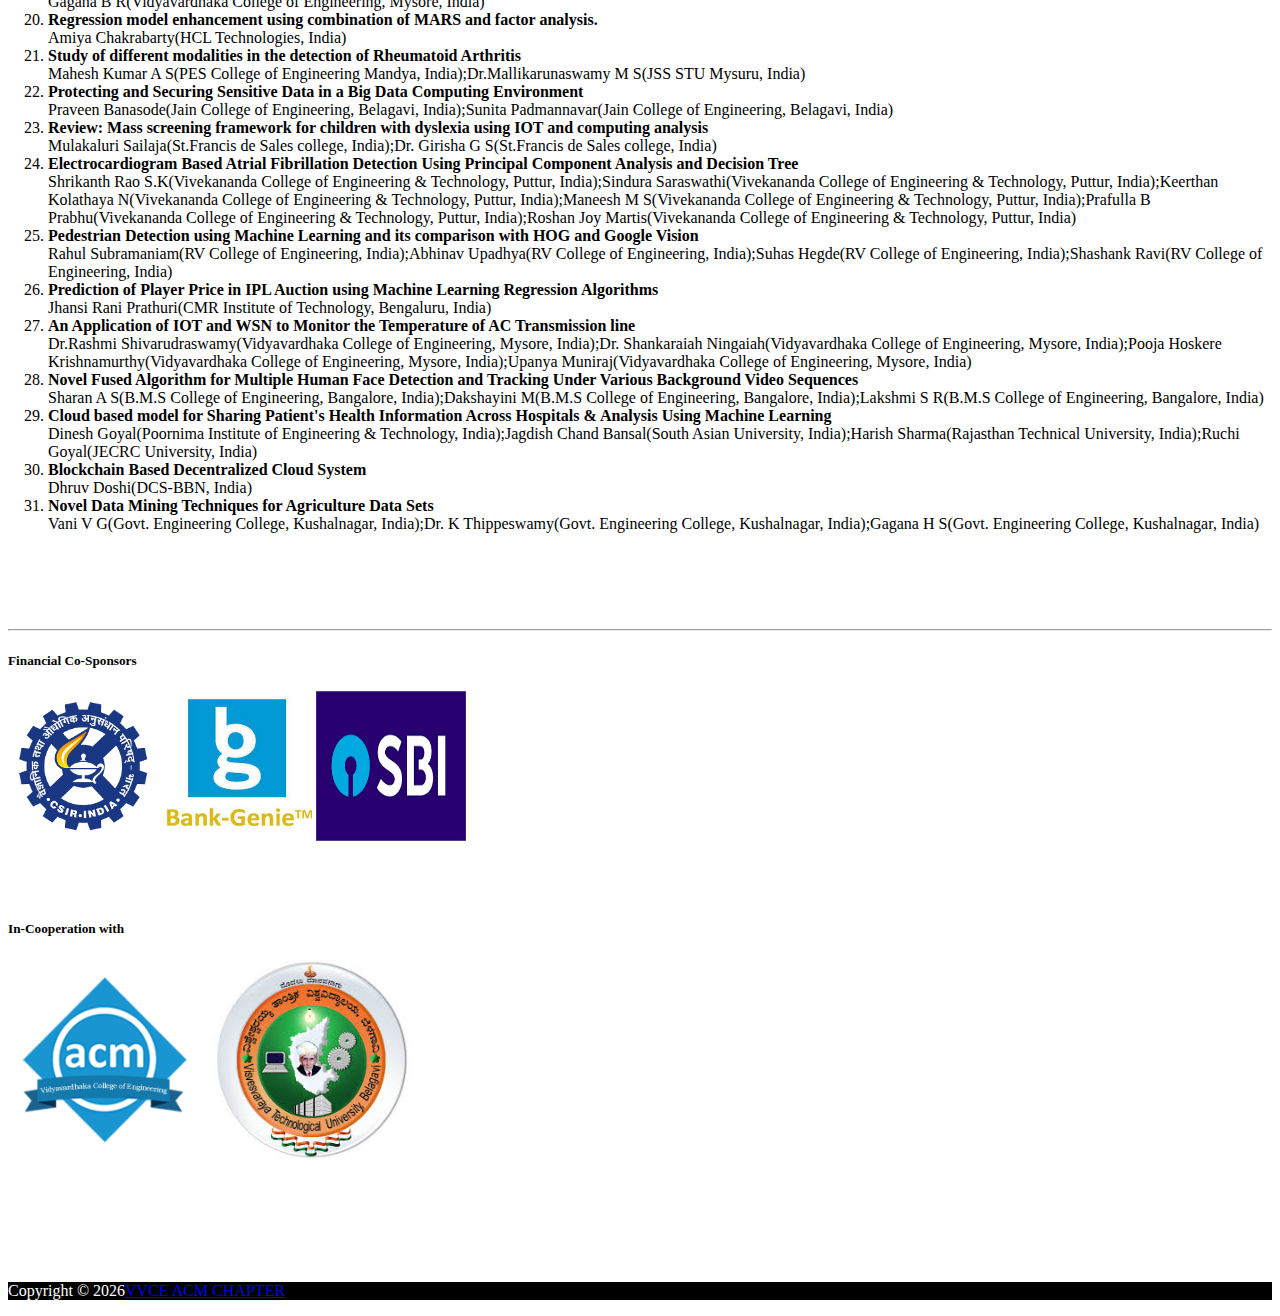
==== commit d78e7512: "added schedule link" ====
--- a/accepted_papers.html
+++ b/accepted_papers.html
@@ -83,6 +83,9 @@
   <section id="blog" class="py-3">
     <div class="container">
       <div class="row">
+        <marquee behavior="slide">
+          <p style="font-family: Impact; font-size: 14pt; color: black;"><a href="https://drive.google.com/file/d/1-x-fGob_CE0TwBmTjjgyPfUHCEYKtRcu/view?usp=sharing" target="_blank" style="color: black; "> Schedule of AICDMB Conference is available now</a></p>
+        </marquee>
         <div class="col">
           <div class="card">
             <div class="card-body col-sm-12">
